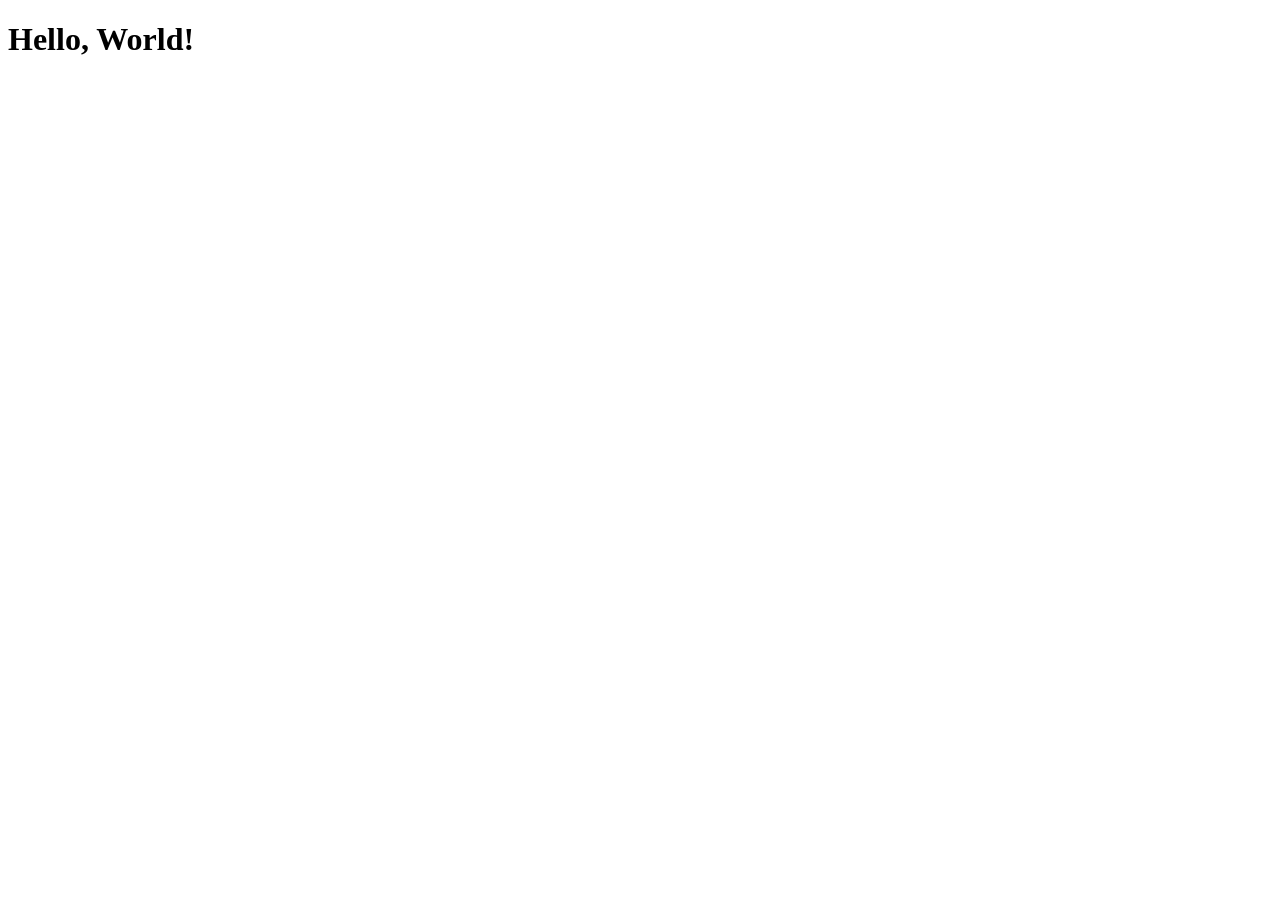
==== index.html @ 4430797a "init" ====
<!doctype html>
<html lang="en">
  <head>
    <meta charset="UTF-8" />
    <meta name="viewport" content="width=device-width, initial-scale=1.0" />
    <title>Document</title>
  </head>
  <body>
    <h1>Hello, World!</h1>
  </body>
</html>
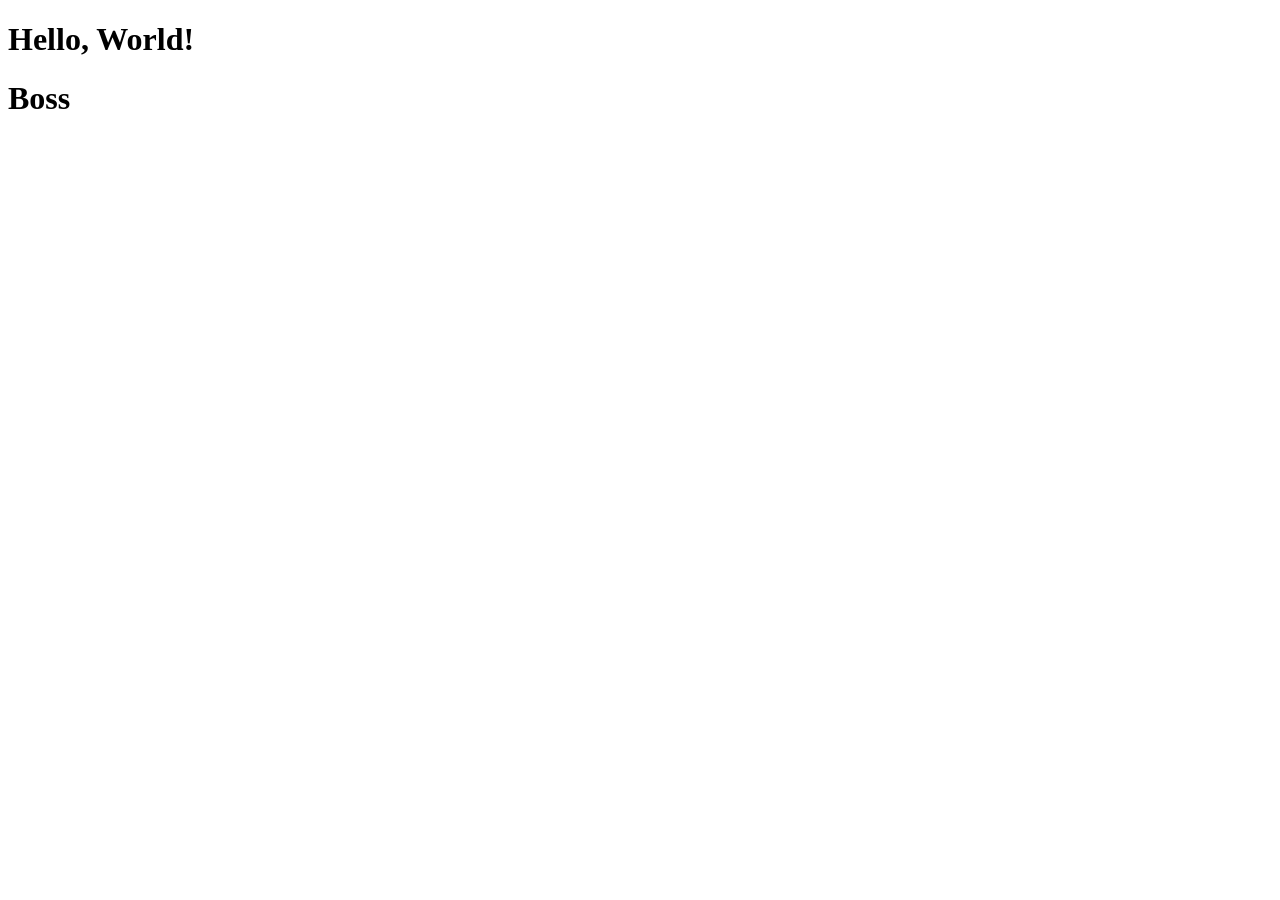
==== commit 3741ea78: "add name boss" ====
--- a/index.html
+++ b/index.html
@@ -7,5 +7,6 @@
   </head>
   <body>
     <h1>Hello, World!</h1>
+    <h1>Boss</h1>
   </body>
 </html>
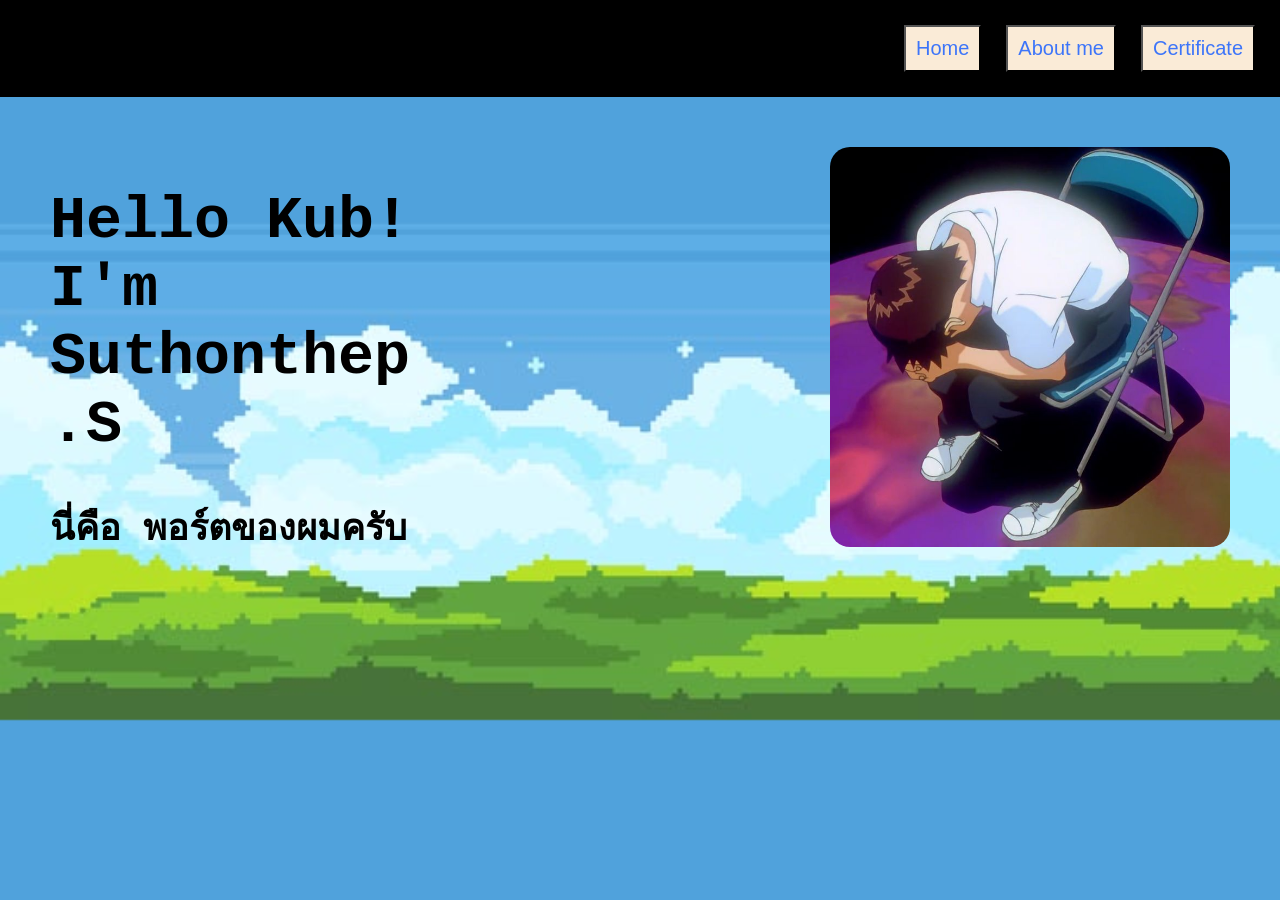
==== commit b32395fa: "page1-3" ====
--- a/index.html
+++ b/index.html
@@ -3,10 +3,33 @@
   <head>
     <meta charset="UTF-8" />
     <meta name="viewport" content="width=device-width, initial-scale=1.0" />
-    <title>Document</title>
+    <title>My portfio</title>
+    <link rel="stylesheet" href="css/stylr.css" />
   </head>
   <body>
-    <h1>Hello, World!</h1>
-    <h1>Boss</h1>
+    <div class="Box">
+  
+      <button id="btn-1" class="b1">Home</button>
+      <button id="btn-2" class="b1">About me</button>
+      <button id="btn-3" class="b1">Certificate</button>
+    </div>
+
+    <div class="containerPic">
+      <div class="passage">
+        <h1>
+          Hello Kub!<br />
+          I'm Suthonthep .S
+        </h1>
+
+        <p class="keyword">นี่คือ พอร์ตของผมครับ</p>
+      </div>
+      <img
+        src="/img/Shibnji.jpg"
+        alt="Shinji siting on chair"
+        height="400px"
+        style="border-radius: 20px"
+      />
+    </div>
+    <script src="/js/js.js"></script>
   </body>
 </html>
--- a/css/stylr.css
+++ b/css/stylr.css
@@ -0,0 +1,82 @@
+body {
+  margin: 0px;
+  background-image: url("/img/Calming\ pixel\ art\ landscape\ 2545.jpg");
+  background-size: cover;
+}
+
+.passage {
+  font-size: 30px;
+  font-family: "Courier New", Courier, monospace;
+}
+
+.Box {
+  display: flex;
+  justify-content: start;
+  gap: 25px;
+  padding-right: 20px;
+  padding: 25px;
+  justify-content: end;
+  background-color: black;
+  color: antiquewhite;
+  font-size: 24px;
+  font-family: "Franklin Gothic Medium", "Arial Narrow", Arial, sans-serif;
+}
+
+.b1 {
+  color: rgb(61, 117, 249);
+  background-color: antiquewhite;
+  font-size: 20px;
+  padding: 10px;
+}
+
+.keyword {
+  font-weight: bold;
+  font-size: 36px;
+  font-family: "Courier New", Courier, monospace;
+}
+
+.boxp1 {
+  font-size: 30px;
+  padding: 30px;
+  font-family: "Franklin Gothic Medium", "Arial Narrow", Arial, sans-serif;
+}
+
+.boxp {
+  border: 5px;
+  padding: 5px;
+  margin: 5px;
+  text-align: center;
+  display: flex;
+  gap: 25px;
+}
+
+.containerPic {
+  display: flex;
+  margin: 50px;
+  gap: 400px;
+}
+
+.containerPic2 {
+  display: flex;
+  margin: 50px;
+  gap: 150px;
+}
+
+.text {
+  border: 5px cornflowerblue solid;
+  border-radius: 10px;
+  background-color: aliceblue;
+  font-size: 40px;
+}
+
+.text2 {
+  font-size: 35px;
+}
+
+.pic{
+  display: flex;
+  gap: 100px;
+  justify-content: center;
+  padding: 50px;
+  margin: 50px;
+}
